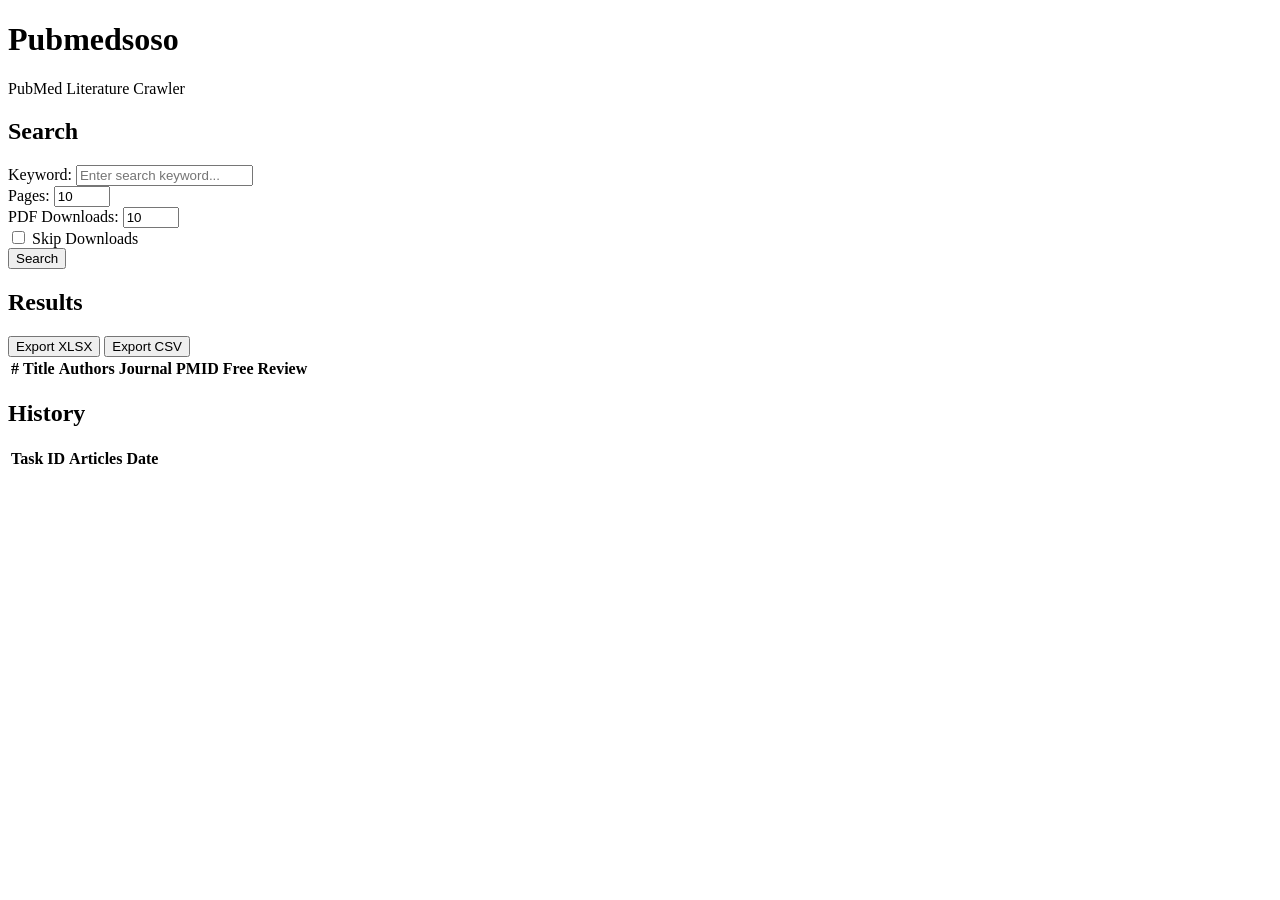
==== src/pubmedsoso/web/static/index.html @ 6aa60683 "feat: add FastAPI Web UI with search, progress, and export" ====
<!DOCTYPE html>
<html lang="en">
<head>
    <meta charset="UTF-8">
    <meta name="viewport" content="width=device-width, initial-scale=1.0">
    <title>Pubmedsoso - PubMed Literature Crawler</title>
    <link rel="stylesheet" href="/style.css">
</head>
<body>
    <div class="container">
        <header>
            <h1>Pubmedsoso</h1>
            <p>PubMed Literature Crawler</p>
        </header>

        <section class="search-section">
            <h2>Search</h2>
            <form id="search-form">
                <div class="form-group">
                    <label for="keyword">Keyword:</label>
                    <input type="text" id="keyword" name="keyword" required placeholder="Enter search keyword...">
                </div>
                <div class="form-row">
                    <div class="form-group">
                        <label for="page-num">Pages:</label>
                        <input type="number" id="page-num" name="page_num" value="10" min="1" max="100">
                    </div>
                    <div class="form-group">
                        <label for="download-num">PDF Downloads:</label>
                        <input type="number" id="download-num" name="download_num" value="10" min="0" max="100">
                    </div>
                    <div class="form-group checkbox">
                        <label>
                            <input type="checkbox" id="no-download" name="no_download">
                            Skip Downloads
                        </label>
                    </div>
                </div>
                <button type="submit" id="search-btn">Search</button>
            </form>
        </section>

        <section class="progress-section" id="progress-section" style="display: none;">
            <h2>Progress</h2>
            <div class="progress-info">
                <span id="progress-status">Pending...</span>
                <span id="progress-percent">0%</span>
            </div>
            <div class="progress-bar">
                <div class="progress-fill" id="progress-fill"></div>
            </div>
            <p id="progress-message"></p>
        </section>

        <section class="results-section">
            <h2>Results <span id="result-count"></span></h2>
            <div class="actions">
                <button id="export-xlsx" class="btn-secondary">Export XLSX</button>
                <button id="export-csv" class="btn-secondary">Export CSV</button>
            </div>
            <div class="table-container">
                <table id="results-table">
                    <thead>
                        <tr>
                            <th>#</th>
                            <th>Title</th>
                            <th>Authors</th>
                            <th>Journal</th>
                            <th>PMID</th>
                            <th>Free</th>
                            <th>Review</th>
                        </tr>
                    </thead>
                    <tbody id="results-body"></tbody>
                </table>
            </div>
            <div class="pagination" id="pagination"></div>
        </section>

        <section class="history-section">
            <h2>History</h2>
            <table id="history-table">
                <thead>
                    <tr>
                        <th>Task ID</th>
                        <th>Articles</th>
                        <th>Date</th>
                    </tr>
                </thead>
                <tbody id="history-body"></tbody>
            </table>
        </section>
    </div>

    <script src="/app.js"></script>
</body>
</html>
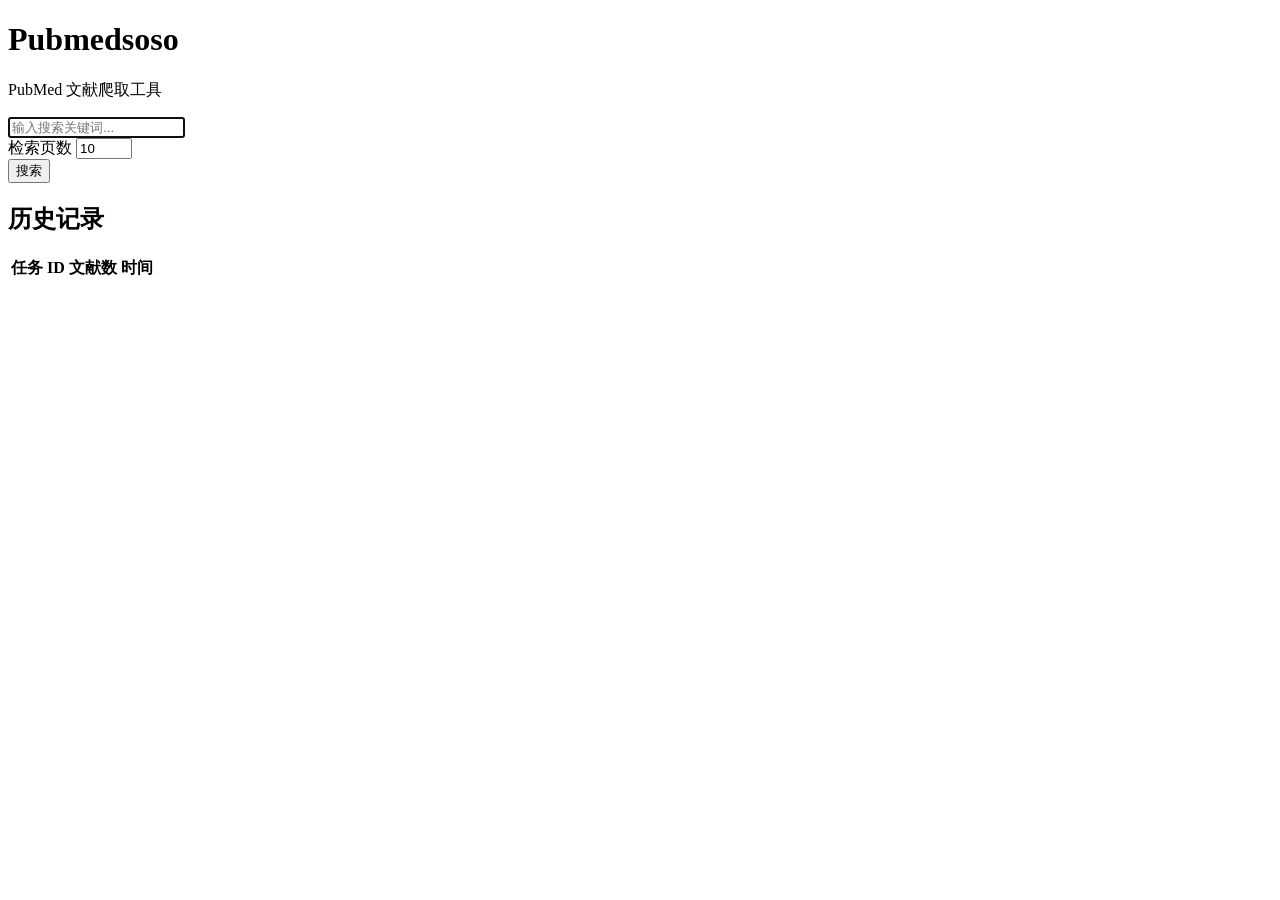
==== commit f6697c43: "feat: separate search and download in Web UI - search first, then export/download buttons" ====
--- a/src/pubmedsoso/web/static/index.html
+++ b/src/pubmedsoso/web/static/index.html
@@ -1,50 +1,37 @@
 <!DOCTYPE html>
-<html lang="en">
+<html lang="zh-CN">
 <head>
     <meta charset="UTF-8">
     <meta name="viewport" content="width=device-width, initial-scale=1.0">
-    <title>Pubmedsoso - PubMed Literature Crawler</title>
+    <title>Pubmedsoso</title>
     <link rel="stylesheet" href="/style.css">
 </head>
 <body>
     <div class="container">
         <header>
             <h1>Pubmedsoso</h1>
-            <p>PubMed Literature Crawler</p>
+            <p>PubMed 文献爬取工具</p>
         </header>
 
         <section class="search-section">
-            <h2>Search</h2>
             <form id="search-form">
                 <div class="form-group">
-                    <label for="keyword">Keyword:</label>
-                    <input type="text" id="keyword" name="keyword" required placeholder="Enter search keyword...">
+                    <input type="text" id="keyword" name="keyword" required placeholder="输入搜索关键词..." autofocus>
                 </div>
                 <div class="form-row">
                     <div class="form-group">
-                        <label for="page-num">Pages:</label>
+                        <label for="page-num">检索页数</label>
                         <input type="number" id="page-num" name="page_num" value="10" min="1" max="100">
                     </div>
-                    <div class="form-group">
-                        <label for="download-num">PDF Downloads:</label>
-                        <input type="number" id="download-num" name="download_num" value="10" min="0" max="100">
-                    </div>
-                    <div class="form-group checkbox">
-                        <label>
-                            <input type="checkbox" id="no-download" name="no_download">
-                            Skip Downloads
-                        </label>
-                    </div>
+                    <button type="submit" id="search-btn">搜索</button>
                 </div>
-                <button type="submit" id="search-btn">Search</button>
             </form>
         </section>
 
         <section class="progress-section" id="progress-section" style="display: none;">
-            <h2>Progress</h2>
             <div class="progress-info">
-                <span id="progress-status">Pending...</span>
-                <span id="progress-percent">0%</span>
+                <span id="progress-status"></span>
+                <span id="progress-percent"></span>
             </div>
             <div class="progress-bar">
                 <div class="progress-fill" id="progress-fill"></div>
@@ -52,22 +39,25 @@
             <p id="progress-message"></p>
         </section>
 
-        <section class="results-section">
-            <h2>Results <span id="result-count"></span></h2>
-            <div class="actions">
-                <button id="export-xlsx" class="btn-secondary">Export XLSX</button>
-                <button id="export-csv" class="btn-secondary">Export CSV</button>
+        <section class="results-section" id="results-section" style="display: none;">
+            <div class="results-header">
+                <h2>搜索结果 <span id="result-count"></span></h2>
+                <div class="actions">
+                    <button id="export-xlsx" class="btn-secondary">导出 Excel</button>
+                    <button id="export-csv" class="btn-secondary">导出 CSV</button>
+                    <button id="download-pdf" class="btn-primary">下载免费 PDF</button>
+                </div>
             </div>
             <div class="table-container">
                 <table id="results-table">
                     <thead>
                         <tr>
                             <th>#</th>
-                            <th>Title</th>
-                            <th>Authors</th>
-                            <th>Journal</th>
+                            <th>标题</th>
+                            <th>作者</th>
+                            <th>期刊</th>
                             <th>PMID</th>
-                            <th>Free</th>
+                            <th>免费</th>
                             <th>Review</th>
                         </tr>
                     </thead>
@@ -78,13 +68,13 @@
         </section>
 
         <section class="history-section">
-            <h2>History</h2>
+            <h2>历史记录</h2>
             <table id="history-table">
                 <thead>
                     <tr>
-                        <th>Task ID</th>
-                        <th>Articles</th>
-                        <th>Date</th>
+                        <th>任务 ID</th>
+                        <th>文献数</th>
+                        <th>时间</th>
                     </tr>
                 </thead>
                 <tbody id="history-body"></tbody>
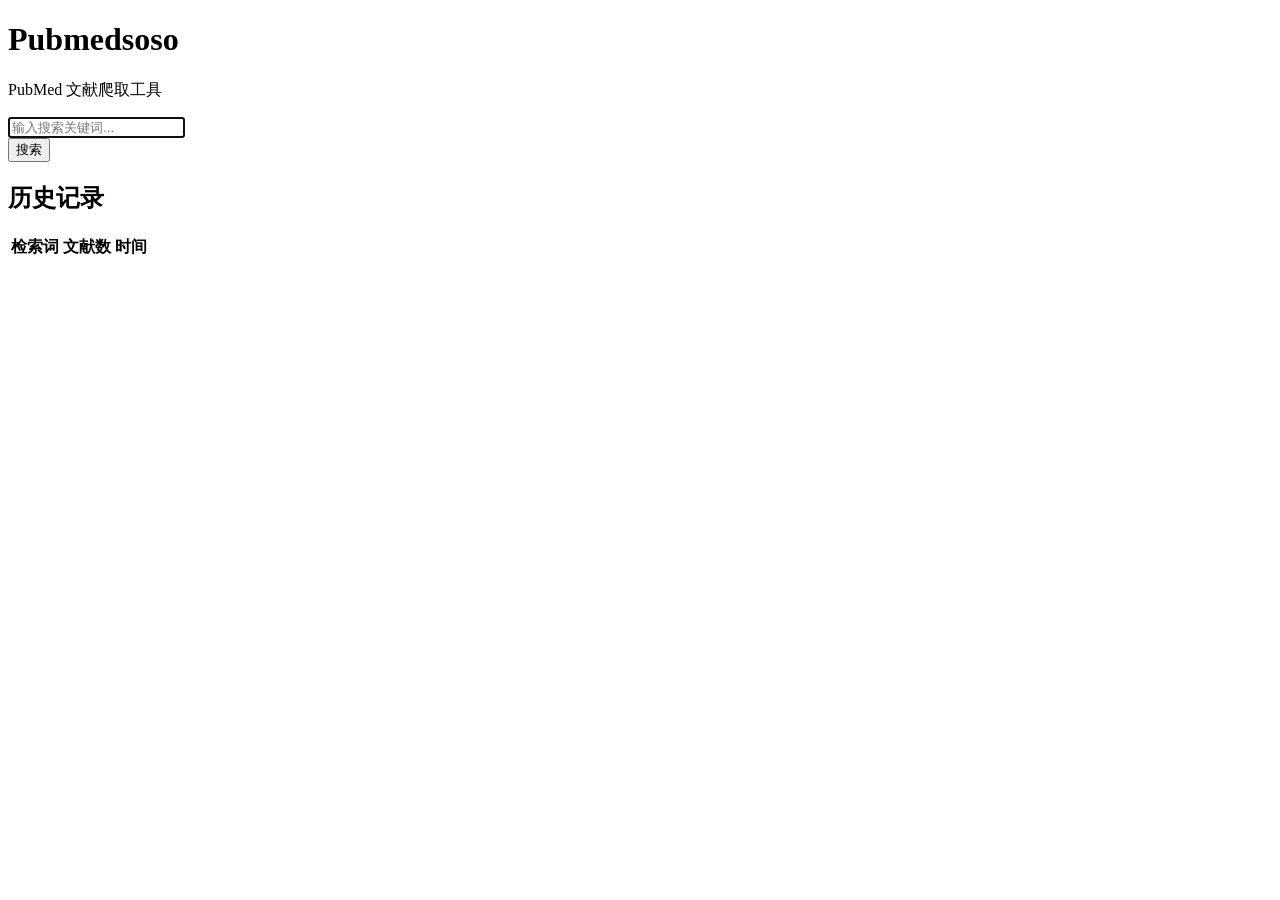
==== commit 3ee581fb: "feat: add journal ranking module and replace HTML test fixtures with XML format" ====
--- a/src/pubmedsoso/web/static/index.html
+++ b/src/pubmedsoso/web/static/index.html
@@ -18,13 +18,7 @@
                 <div class="form-group">
                     <input type="text" id="keyword" name="keyword" required placeholder="输入搜索关键词..." autofocus>
                 </div>
-                <div class="form-row">
-                    <div class="form-group">
-                        <label for="page-num">检索页数</label>
-                        <input type="number" id="page-num" name="page_num" value="10" min="1" max="100">
-                    </div>
-                    <button type="submit" id="search-btn">搜索</button>
-                </div>
+                <button type="submit" id="search-btn">搜索</button>
             </form>
         </section>
 
@@ -39,13 +33,37 @@
             <p id="progress-message"></p>
         </section>
 
+        <div class="confirm-dialog" id="confirm-dialog" style="display: none;">
+            <div class="confirm-content">
+                <p>搜索结果共 <strong id="confirm-count">0</strong> 条，获取全部数据可能需要较长时间。</p>
+                <p>是否继续？</p>
+                <div class="confirm-actions">
+                    <button class="btn-primary" onclick="confirmAndFetch()">继续获取</button>
+                    <button class="btn-secondary" onclick="cancelSearch()">取消</button>
+                </div>
+            </div>
+        </div>
+
+        <div class="abstract-dialog" id="abstract-dialog" style="display: none;">
+            <div class="abstract-content">
+                <div class="abstract-header">
+                    <h3 id="abstract-title"></h3>
+                    <button class="abstract-close" onclick="closeAbstract()">&times;</button>
+                </div>
+                <div class="abstract-body" id="abstract-body"></div>
+                <div class="abstract-translate" id="abstract-translate">
+                    <div class="translate-label">中文翻译</div>
+                    <div class="translate-text" id="translate-text">翻译中...</div>
+                </div>
+            </div>
+        </div>
+
         <section class="results-section" id="results-section" style="display: none;">
             <div class="results-header">
                 <h2>搜索结果 <span id="result-count"></span></h2>
                 <div class="actions">
                     <button id="export-xlsx" class="btn-secondary">导出 Excel</button>
                     <button id="export-csv" class="btn-secondary">导出 CSV</button>
-                    <button id="download-pdf" class="btn-primary">下载免费 PDF</button>
                 </div>
             </div>
             <div class="table-container">
@@ -53,10 +71,15 @@
                     <thead>
                         <tr>
                             <th>#</th>
-                            <th>标题</th>
+                            <th class="sortable" data-sort="title">标题 ↕</th>
                             <th>作者</th>
-                            <th>期刊</th>
+                            <th class="sortable" data-sort="journal">期刊 ↕</th>
+                            <th class="sortable" data-sort="impact_factor">IF ↕</th>
+                            <th class="sortable" data-sort="jcr_quartile">JCR ↕</th>
+                            <th class="sortable" data-sort="cas_quartile">中科院 ↕</th>
                             <th>PMID</th>
+                            <th>PMCID</th>
+                            <th>摘要</th>
                             <th>免费</th>
                             <th>Review</th>
                         </tr>
@@ -72,7 +95,7 @@
             <table id="history-table">
                 <thead>
                     <tr>
-                        <th>任务 ID</th>
+                        <th>检索词</th>
                         <th>文献数</th>
                         <th>时间</th>
                     </tr>
